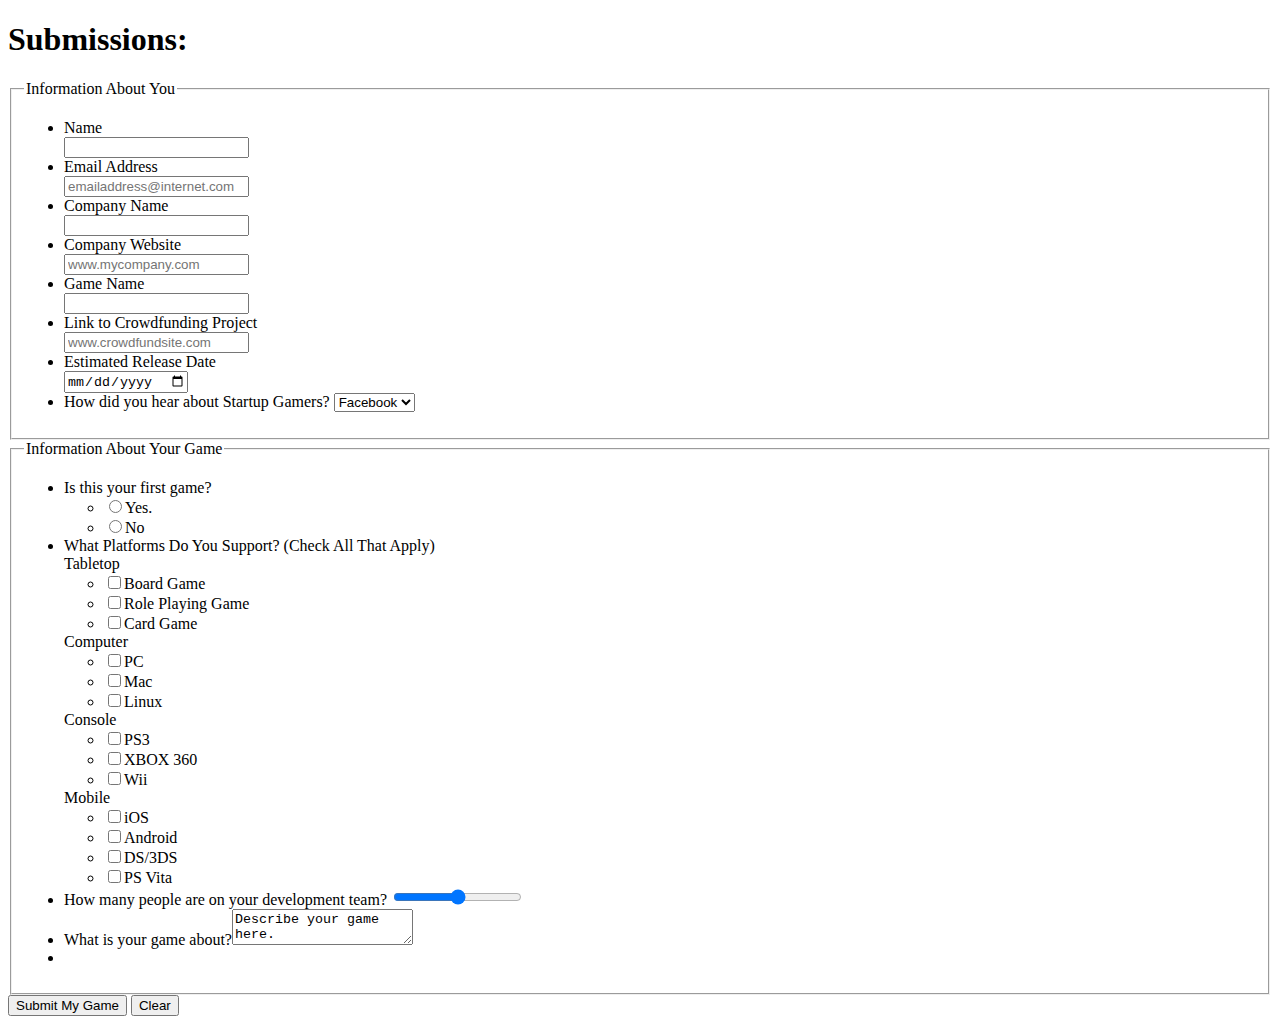
==== additem.html @ 1670c0d7 "Added project files." ====
<!DOCTYPE html>
<!-- Project 1, Matt Ballert, VFW 1211 -->
<html>
	<head>
		<meta charset="utf-8" />
		<meta name="description" content="Submit your game to Startup Gamers." />
		<meta name="keywords" content="html5, indie games, tabletop, video games, Startup Gamers" />
		<meta name="robots" content="index, follow." />
		<meta name="viewport" content="user-scalable=no, width=device-width" />
	<title> Startup Gamers - Submit a Game</title>
	<link href="" rel="stylesheet" type="text/css"/>
	<script src="" type= text/javascript"> </script>
	</head>
	<body>
			<h1>Submissions:</h1>
			<form action="#" method="post">
				<fieldset>
					<legend>Information About You</legend>
					<ul>
						<li><label for="yourname"</label>Name<br><input type="text" id="yourname"/></li>
						<li><label for="email"</label>Email Address<br><input type="email" id="email" placeholder="emailaddress@internet.com" /></li>
						<li><label for="comname"</label>Company Name<br><input type="text" id="comname"/></li>
						<li><label for="comsite"</label>Company Website<br><input type="url" id="comsite" placeholder="www.mycompany.com" /></li>
						<li><label for="gname"</label>Game Name<br><input type="text" id="gname"/></li>
						<li><label for="clink"</label>Link to Crowdfunding Project<br><input type="url" id="clink" placeholder="www.crowdfundsite.com" /></li>
						<li><label for="estdate"</label>Estimated Release Date<br><input type="date" id="estdate" /></li>
						<li>
							<label for="howhear">How did you hear about Startup Gamers?</label>
							<select id="howhear">
							
								<option value="Facebook">Facebook</option>
								<option value="Twitter">Twitter</option>
								<option value="Google+">Google+</option>
								<option value="Other">Other</option>
							</select>
					</ul>
				</fieldset>
				<fieldset>
					<legend>Information About Your Game</legend>
					<ul>
						<li>Is this your first game?
							<ul>
							<li><input type="radio" value="Yes" id="yes" name="isfirst" /><label for="yes"></label>Yes.</li>
							<li><input type="radio" value="No" id="no" name="isfirst" /><label for="no">No</label></li>
							</ul>
						</li>
						<li>What Platforms Do You Support? (Check All That Apply)<br>
							Tabletop
							<ul>
							<li><input type="checkbox" value="Board Game" id="bgame" name="platform" /><label for="bgame"></label>Board Game</li>
							<li><input type="checkbox" value="Role Playing Game" id="rpg" name="platform" /><label for="rpg"></label>Role Playing Game</li>
							<li><input type="checkbox" value="Card Game" id="cgame" name="platform" /><label for="cgame"></label>Card Game</li>
							</ul>
							Computer
							<ul>
							<li><input type="checkbox" value="PC" id="pc" name="" /><label for=""></label>PC</li>
							<li><input type="checkbox" value="Mac" id="mac" name="platform" /><label for="mac"></label>Mac</li>
							<li><input type="checkbox" value="Linux" id="linux" name="platform" /><label for="linux"></label>Linux</li>
							</ul>
							Console
							<ul>
							<li><input type="checkbox" value="PS3" id="ps3" name="platform" /><label for="ps3"></label>PS3</li>
							<li><input type="checkbox" value="XBOX 360" id="xbox" name="platform" /><label for="xbox"></label>XBOX 360</li>
							<li><input type="checkbox" value="Wii" id="wii" name="platform" /><label for="wii"></label>Wii</li>
							</ul>
							Mobile
							<ul>
							<li><input type="checkbox" value="iOS" id="ios" name="platform" /><label for="ios"></label>iOS</li>
							<li><input type="checkbox" value="Android" id="droid" name="platform" /><label for="droid"></label>Android</li>								<li><input type="checkbox" value="DS/3DS" id="ds" name="platform" /><label for="ds"></label>DS/3DS</li>
							<li><input type="checkbox" value="PS Vita" id="vita" name="platform" /><label for="vita"></label>PS Vita</li>
							</ul>
						</li>
						<li>How many people are on your development team?
							<input id="slider1" type="range" min="0" max="20" step="1" />
						</li>
						<li><label for"description">What is your game about?</label><textarea id="description">Describe your game here.</textarea></li>
						<li><input type="hidden" value="true" /></li>
					</ul>
				</fieldset>
				<input type="submit" value="Submit My Game" />
				<input type="reset" value="Clear" />
			</form>
	</body>
</html>
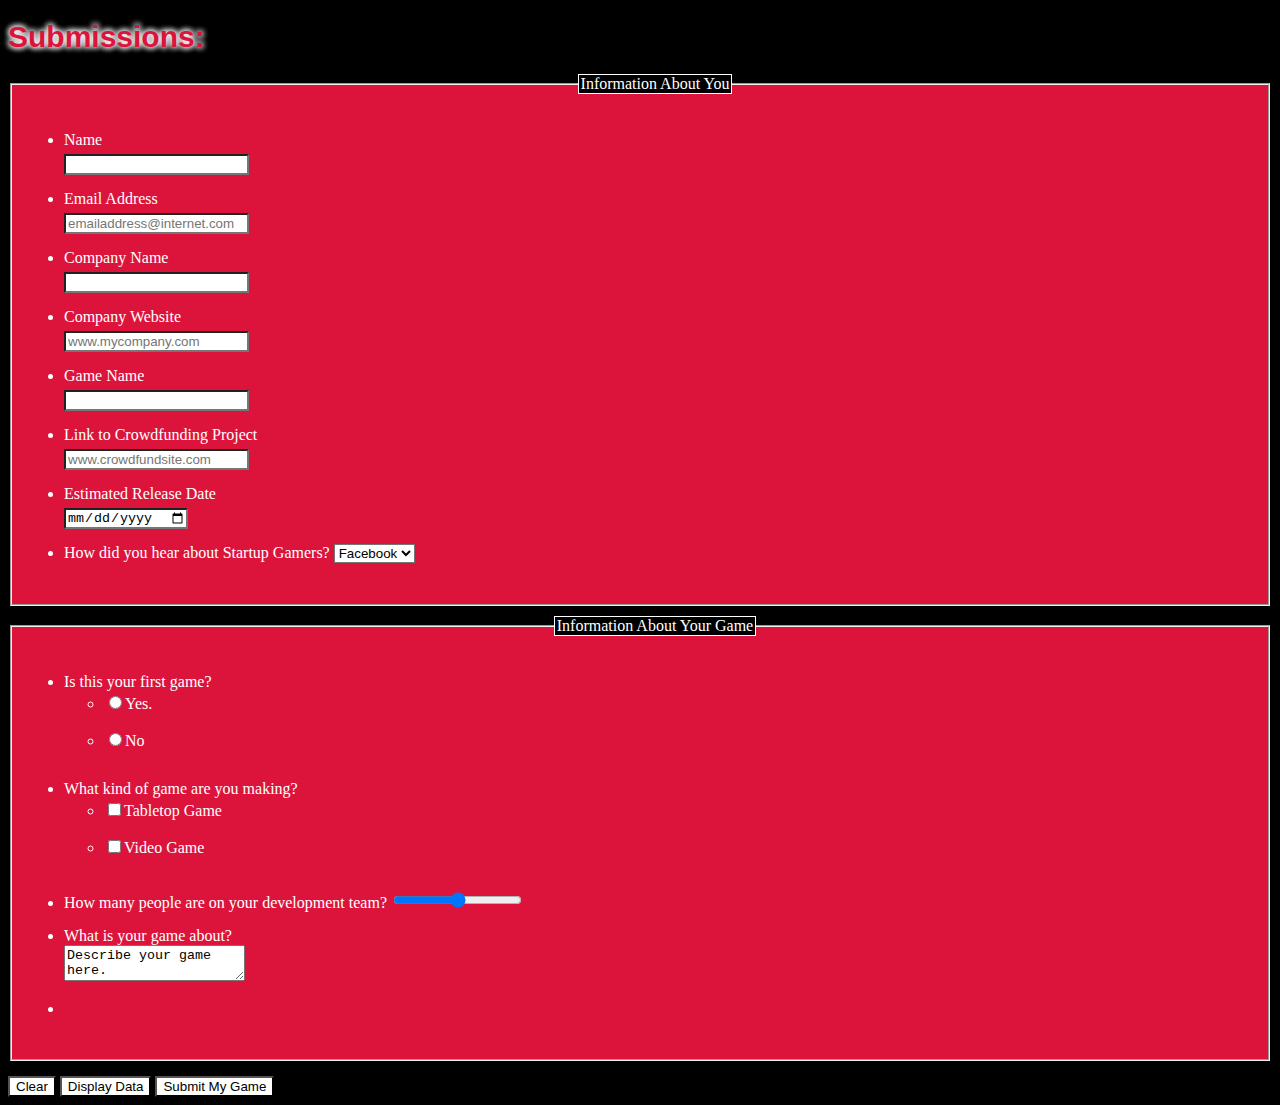
==== commit 3083fc9c: "Week 2" ====
--- a/additem.html
+++ b/additem.html
@@ -8,15 +8,14 @@
 		<meta name="robots" content="index, follow." />
 		<meta name="viewport" content="user-scalable=no, width=device-width" />
 	<title> Startup Gamers - Submit a Game</title>
-	<link href="" rel="stylesheet" type="text/css"/>
-	<script src="" type= text/javascript"> </script>
+	<link href="css/additem.css" rel="stylesheet" type="text/css"/>
 	</head>
 	<body>
 			<h1>Submissions:</h1>
-			<form action="#" method="post">
+			<form action="#" method="post" id="gameform">
 				<fieldset>
 					<legend>Information About You</legend>
-					<ul>
+					<ul id="questionA"> 
 						<li><label for="yourname"</label>Name<br><input type="text" id="yourname"/></li>
 						<li><label for="email"</label>Email Address<br><input type="email" id="email" placeholder="emailaddress@internet.com" /></li>
 						<li><label for="comname"</label>Company Name<br><input type="text" id="comname"/></li>
@@ -33,53 +32,37 @@
 								<option value="Google+">Google+</option>
 								<option value="Other">Other</option>
 							</select>
+						</li>
 					</ul>
 				</fieldset>
 				<fieldset>
 					<legend>Information About Your Game</legend>
-					<ul>
+					<ul id="questionB"> 
 						<li>Is this your first game?
-							<ul>
+							<ul id="firstgame">
 							<li><input type="radio" value="Yes" id="yes" name="isfirst" /><label for="yes"></label>Yes.</li>
 							<li><input type="radio" value="No" id="no" name="isfirst" /><label for="no">No</label></li>
 							</ul>
 						</li>
-						<li>What Platforms Do You Support? (Check All That Apply)<br>
-							Tabletop
-							<ul>
-							<li><input type="checkbox" value="Board Game" id="bgame" name="platform" /><label for="bgame"></label>Board Game</li>
-							<li><input type="checkbox" value="Role Playing Game" id="rpg" name="platform" /><label for="rpg"></label>Role Playing Game</li>
-							<li><input type="checkbox" value="Card Game" id="cgame" name="platform" /><label for="cgame"></label>Card Game</li>
-							</ul>
-							Computer
-							<ul>
-							<li><input type="checkbox" value="PC" id="pc" name="" /><label for=""></label>PC</li>
-							<li><input type="checkbox" value="Mac" id="mac" name="platform" /><label for="mac"></label>Mac</li>
-							<li><input type="checkbox" value="Linux" id="linux" name="platform" /><label for="linux"></label>Linux</li>
-							</ul>
-							Console
-							<ul>
-							<li><input type="checkbox" value="PS3" id="ps3" name="platform" /><label for="ps3"></label>PS3</li>
-							<li><input type="checkbox" value="XBOX 360" id="xbox" name="platform" /><label for="xbox"></label>XBOX 360</li>
-							<li><input type="checkbox" value="Wii" id="wii" name="platform" /><label for="wii"></label>Wii</li>
-							</ul>
-							Mobile
-							<ul>
-							<li><input type="checkbox" value="iOS" id="ios" name="platform" /><label for="ios"></label>iOS</li>
-							<li><input type="checkbox" value="Android" id="droid" name="platform" /><label for="droid"></label>Android</li>								<li><input type="checkbox" value="DS/3DS" id="ds" name="platform" /><label for="ds"></label>DS/3DS</li>
-							<li><input type="checkbox" value="PS Vita" id="vita" name="platform" /><label for="vita"></label>PS Vita</li>
+						<li>What kind of game are you making?<br>
+							<ul id="platform">
+							<li><input type="checkbox" value="Tabletop" id="table" name="gtype" /><label for="table"></label>Tabletop Game</li>
+							<li><input type="checkbox" value="Video Game" id="video" name="gtype" /><label for="video"></label>Video Game</li>
 							</ul>
 						</li>
 						<li>How many people are on your development team?
 							<input id="slider1" type="range" min="0" max="20" step="1" />
 						</li>
-						<li><label for"description">What is your game about?</label><textarea id="description">Describe your game here.</textarea></li>
+						<li><label for"description">What is your game about?</label><br><textarea id="description">Describe your game here.</textarea></li>
 						<li><input type="hidden" value="true" /></li>
 					</ul>
 				</fieldset>
-				<input type="submit" value="Submit My Game" />
-				<input type="reset" value="Clear" />
+				<input type="reset" value="Clear" id="clear" />
+				<input type="button" value="Display Data" id="display" />
+				<input type="button" value="Submit My Game" id="submit" />
+				<a href="additem.html" id="addNew" style="display:none;">Add Another Game</a>
 			</form>
+	<script src="js/main.js" type= "text/javascript"> </script>
 	</body>
 </html>
 		--- a/css/additem.css
+++ b/css/additem.css
@@ -0,0 +1,63 @@
+/*
+Matt Ballert
+VFW 1211
+CSS for Project Week 2
+*/
+
+/* HTML Tag 1 */
+h1 { 
+	font: 30px ariel,  sans-serif; /* CSS Property 1 */
+	font-weight: bold; /* CSS Property 2 */
+	color: #dc143c; /* CSS Property 3 */
+	text-shadow: 0 0 0.2em #ffffff, 0 0 0.2em #ffffff, 0 0 0.2em #ffffff; /* CSS Property 4 */
+
+}
+
+/* HTML Tag 2 */
+legend { 
+		margin: 15px; /* CSS Property 5 */
+		border: 1px solid #ffffff; /* CSS Property 6 */
+		background-color: #000000; /* CSS Property 7 */
+		color: 	#ffffff; 
+		text-align: center; /* CSS Property 8 */
+
+}
+
+/* HTML Tag 3 */
+fieldset {
+	background-color: #dc143c;
+	margin-bottom: 10px /* CSS Property 9 */
+}
+
+/* HTML Tag 4 */
+body {
+	background-color: #000000;
+}
+
+/* HTML Tag 5 */
+li {
+	color: #ffffff;
+	padding-bottom: 15px; /* CSS Property 10 */
+}
+/* HTML Tag 6 */
+input {
+	margin-top: 5px; /* CSS Property 11 */
+	background-color: #ffffff;
+	
+	
+}
+/* HTML Tag 7 */
+select {
+	background-color: #ffffff;
+}
+/* HTML Tags 8+9 are in the CSS stylesheet index.css for the launch page. */
+
+/* HTML Tag 8 */
+a:link {
+	color: #dc143c ;
+}
+
+/* HTML Tag 9 */
+a:visited {
+	color: #ffffff;
+}